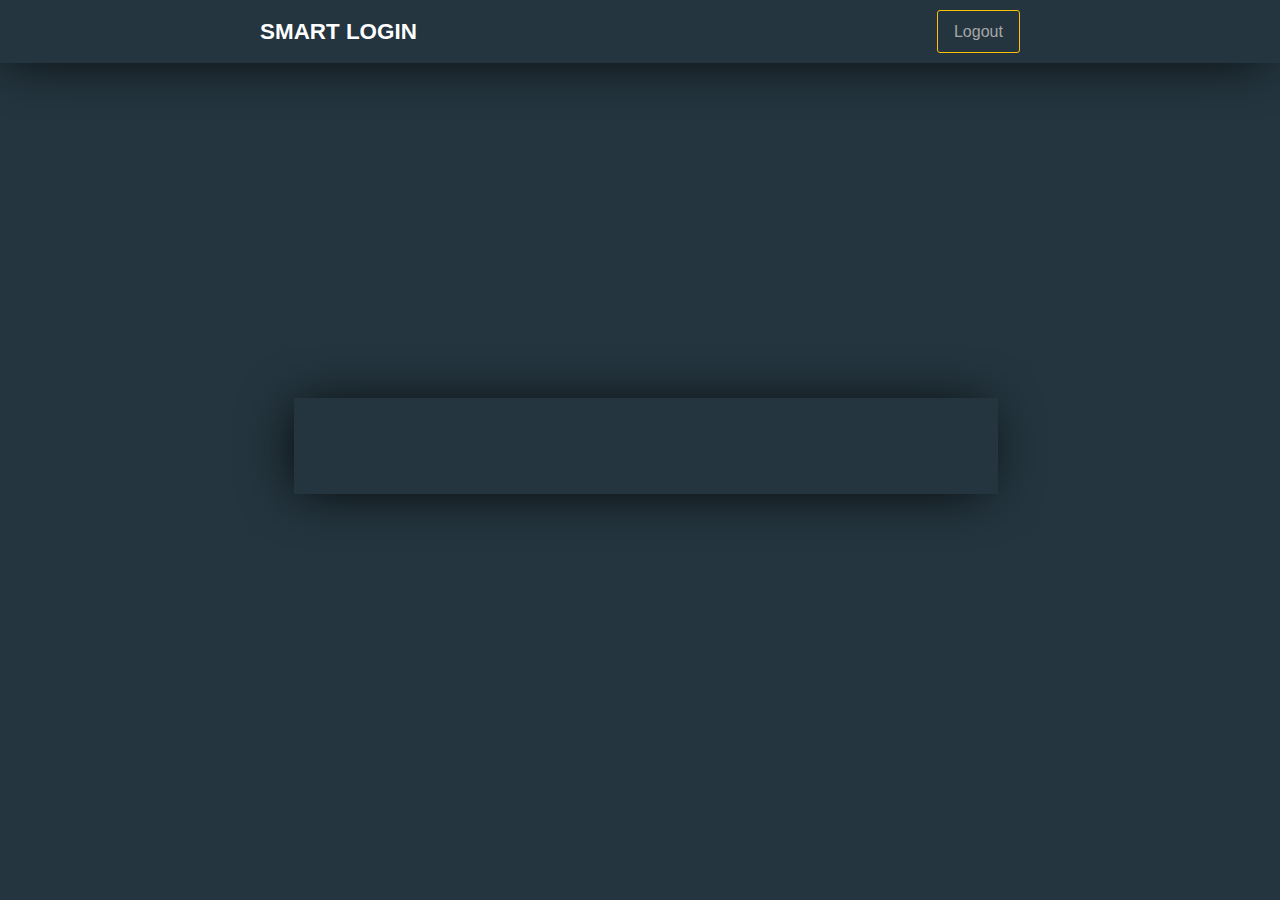
==== result.html @ 1e40af9d "initial commit" ====
<!DOCTYPE html>
<html lang="en">
<head>
    <meta charset="UTF-8">
    <meta http-equiv="X-UA-Compatible" content="IE=edge">
    <meta name="viewport" content="width=device-width, initial-scale=1.0">
    <title>Smart Login System</title>
    <link rel="stylesheet" href="./style.css">
</head>
<body>
    
    <header class="header">
        <div class="nav__bar">
            <h2 class="nav__title">SMART LOGIN</h2>
            <button id="logout" class="nav__button">
                Logout
            </button>
        </div>
    </header>
    <div class="logout__container">
        <p class="logout__title"></p>
    </div>

    <script src="./Js/result.js"></script>
</body>
</html>
---- style.css ----
body {
    margin: 0;
    padding: 0;
    box-sizing: border-box;
    font-family: sans-serif;
    background: #24353f;
}

.nav__bar {
    margin: 0 !important;
    padding: 0;
    display: flex !important;
    justify-content: space-around !important;
    align-items: center;
    box-shadow: -5px 2px 54px -9px rgb(0 0 0);
}

.nav__title {
    color: white;
    font-size: 1.4rem;
}

.nav__button {
    padding: .7rem 1rem;
    font-size: 1rem;
    border-radius: 3px;
    cursor: pointer;
    background-color: transparent;
    color: #a7a7a7;
    border: 1px solid #ffc107;
    transition: all .5s;
}

.nav__button:hover {
    background-color: #ffc107;
    color: white;
}

.container {
    width: 60%;
    max-width: 60%;
    margin: 4rem auto;
    padding: 1rem 2rem;
    box-shadow: -5px 2px 54px -9px rgb(0 0 0);
}

.logout__container {
    display: flex;
    justify-content: center;
    align-items: center;
    width: 50%;
    margin: 0 auto;
    max-width: 50%;
    padding: 0 2rem;
    box-shadow: -5px 2px 54px -9px rgb(0 0 0);
    position: absolute;
    left: 23%;
    top: 40%;
    transform: translateY(40%);
}

.logout__title {
    color: #17a2b8;
    font-size: 3rem;
}

.form {
    width: 100%;
    max-width: 100%;
}

.form__title {
    margin: 1rem 0;
    text-align: center;
    color: #17a2b8;
    font-size: 2.5rem;
}

.form__message {
    text-align: center;
    margin-bottom: 1rem;
}

.form__input-group input {
    width: 99%;
    margin-top: 1.5rem;
    padding: .5rem 0 .5rem .5rem;
    font-size: 1rem;
    background-color: transparent;
    border: none;
    outline: 1px solid silver;
    border-radius: 3px;
    color: silver;
}

.margin-bot {
    margin-bottom: .5rem;
}

.big-margin-bot {
    margin-bottom: 1rem;
}

.form__input-group input:focus {
    outline: 1px solid #17a2b8;
}

.form__button {
    display: block;
    text-align: center;
    width: 100%;
    padding: .7rem 0;
    font-size: 1rem;
    border-radius: 3px;
    cursor: pointer;
    border: 1px solid #17a2b8;
    color: #17a2b8;
    background-color: transparent;
    border-color: #17a2b8;
    transition: all .5s ease;
}

.form__button:hover {
    background-color: #17a2b8;
    color: white;
}

#error {
    text-align: center;
    margin-top: 0;
    margin-bottom: 1.3rem;
}

.error-email {
    display: none;
    margin-bottom: .5rem;
    color: red;
}

.form__text {
    text-align: center;
    color: white;
}

.form__text a {
    text-decoration: none;
    cursor: pointer;
    color: blue;
}

.form__text a:hover {
    text-decoration: underline;
}

@media only screen and (max-width: 990px) {
    .form__button {
        padding: .7rem .2rem;
    }
}

@media only screen and (max-width: 380px) {
    .form__text a {
        display: block;
        margin-top: .5rem;
    }
}
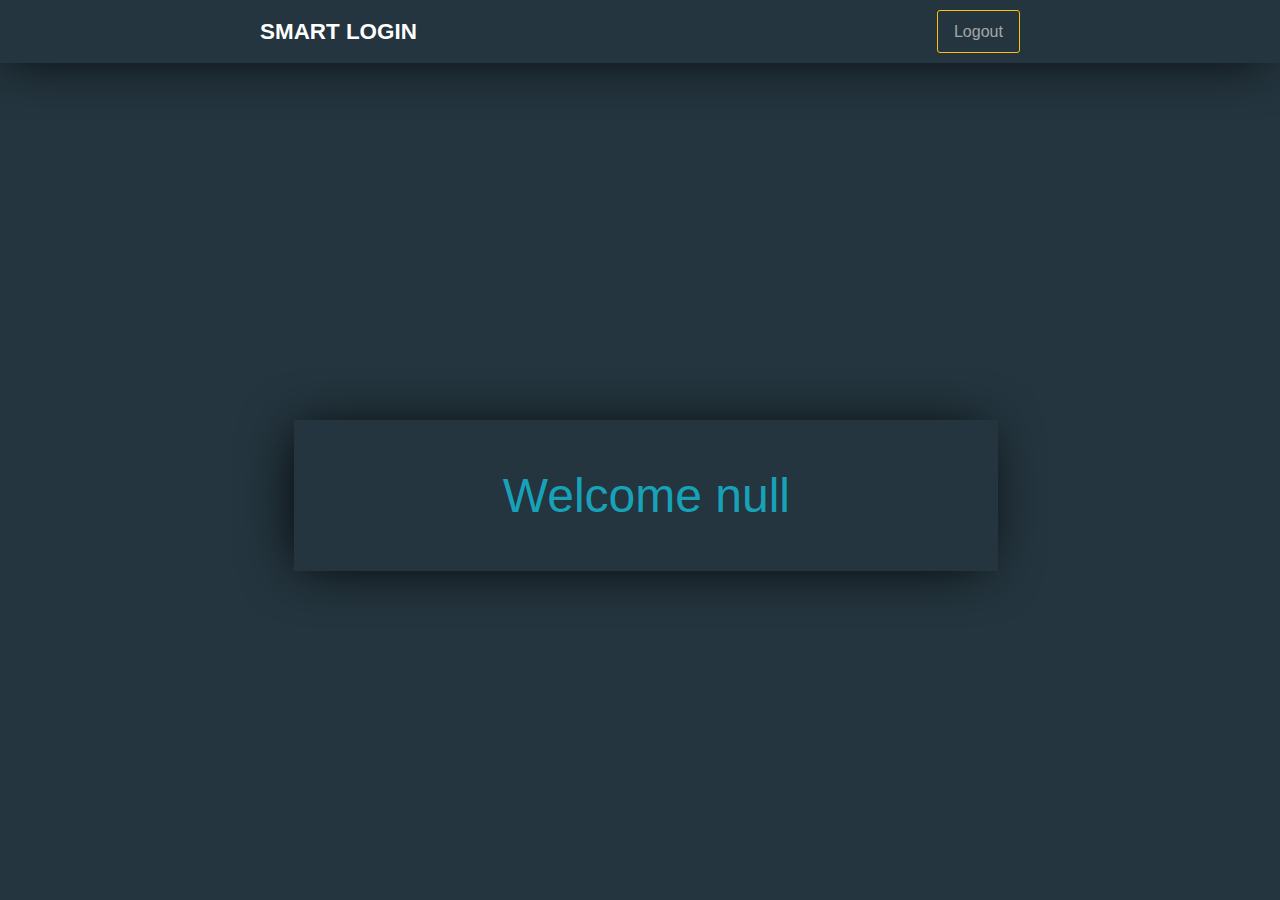
==== commit a253d811: "fixed HTML Files" ====
--- a/result.html
+++ b/result.html
@@ -21,6 +21,6 @@
         <p class="logout__title"></p>
     </div>
 
-    <script src="./Js/result.js"></script>
+    <script src="./JS/result.js"></script>
 </body>
 </html>